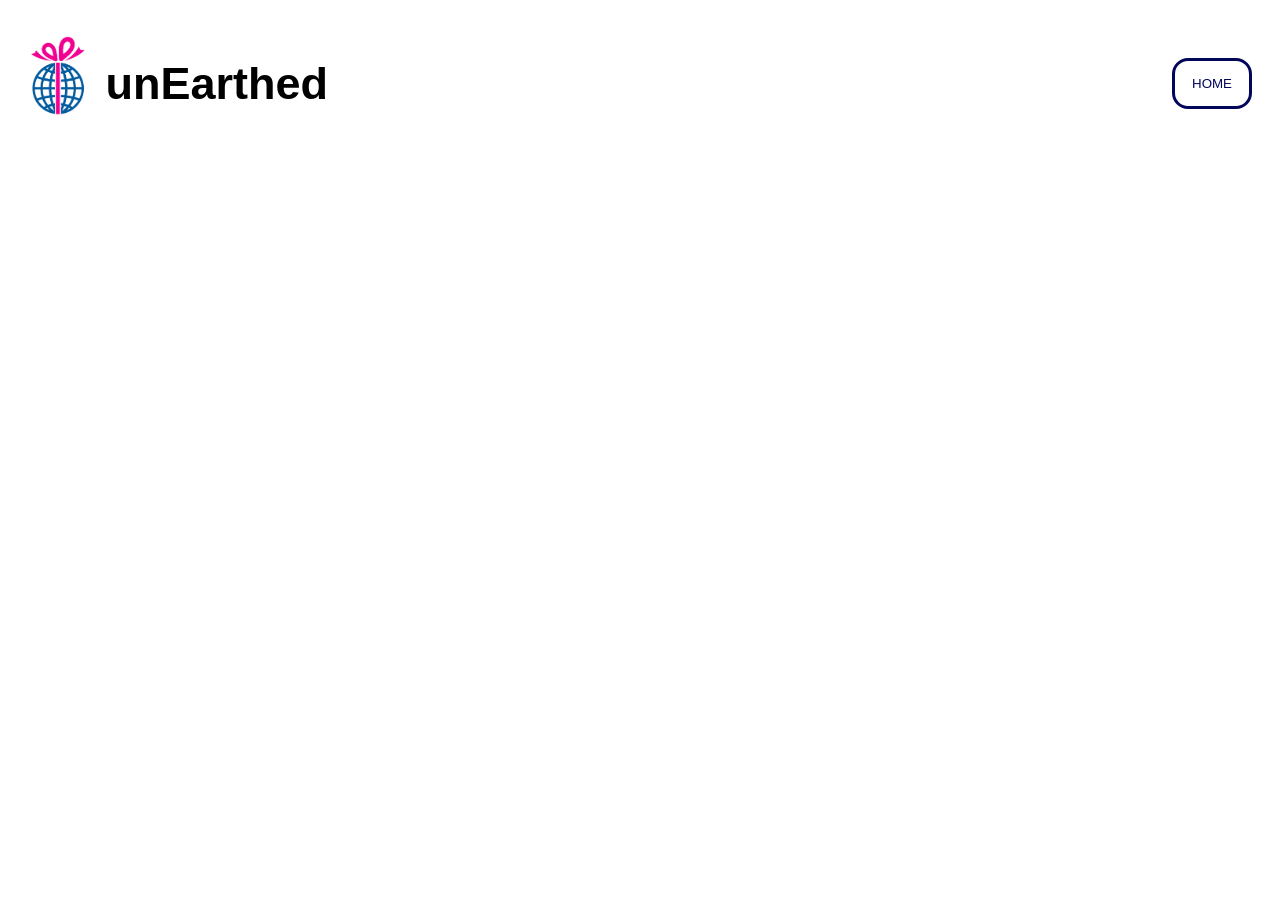
==== client/index.html @ 13762182 "update" ====
<!doctype html>
<html lang="en">
  <head>
    <meta charset="UTF-8" />
    <!-- <link rel="icon" type="image/svg+xml" href="/vite.svg" /> -->
    <meta name="viewport" content="width=device-width, initial-scale=1.0" />
    <link rel="stylesheet" href="style.css">
    <script type="module" src="public/scripts/gifts.js"></script>
    <script type="module" src="public/scripts/header.js"></script>
    <title>Vite App</title>
  </head>
  <body>
    <header></header>
    <main id="main-content"></main>
  </body>
</html>
---- client/style.css ----
:root {
  background-color: white;
  font-family: Avenir, Helvetica, sans-serif;
  color: black;
}

/* Header CSS */
.header-container {
  overflow: hidden;
  padding: 20px 10px;
  padding-bottom: 60px;
}

.header-left {
  float: left;
  height: 100px;
  width: 310px;
}

.header-left img {
  padding-top: 8px;
  height: 80px;
}

.header-left h1 {
  float: right;
  font-size: 45px;
  
}

.header-right {
  float: right;
  padding-top:30px;
  padding-right:10px;
}

.header-right button {
background-color: white;
border: solid;
border-width: 3px;
border-color: rgb(3, 7, 89);
border-radius: 0.1rem;
border-radius: 16px;
box-sizing: border-box;
color:  rgb(3, 7, 89);
cursor: pointer;
padding: 15px 16px;
text-align: center;
text-transform: uppercase;
touch-action: manipulation;
width: 80px;
}

/* Home page CSS */

main {
  display: flex;
  flex-direction: row;
  flex-wrap: wrap;
  justify-content: center;
}

.card {
  width: 300px;
  height: 400px;
  background: transparent;
  border-style: solid;
  border-width: 3px;
  border-color: rgb(3, 7, 89);
  border-radius: 0.3rem;
  box-shadow: 12px 12px 2px 1px rgba(0, 0, 255, 0.057);
  margin-top: 0px;
  margin-left: 20px;
  margin-right: 40px;
  margin-bottom: 60px;
}

.card img {
  height: 100%;
}

.top-container {
  background-repeat: no-repeat;
  background-size: cover;
  background-position: center center;
  height: 250px;
}

.bottom-container {
  margin-top:30px;
  margin-left: 10px;
}

.bottom-container h3 {
  margin-top: 10px;
  margin-bottom: 6px;
}

.bottom-container p {
  margin: 2px;
}

.bottom-container a {
  color: rgb(228, 16, 133);
  text-decoration: none;
}

/* 404 Page CSS */

.fof-container{
  display: table;
  width: 100%;
  height: 100vh;
  text-align: center;
  color: black;
}

.fof {
  display: table-cell;
  vertical-align: middle;
}

.fof h1 {
  color:rgb(26, 25, 25);
  font-size: 50px;
  display: inline-block;
  padding-right: 12px;
  animation: type .6s alternate infinite;
}

@keyframes type {
  from {box-shadow: inset -3px 0px 0px #888;}
  to {box-shadow: inset -3px 0px 0px transparent;}
}

/* Detail Page CSS*/

.gift-info {
  display: flex;
  flex-direction: row;
}

.image-container {
  padding-left: 100px;
  width: 40vw;
}

.image-container img {
  width: 80%;
}

.gift-details {
  width: 45vw;
}
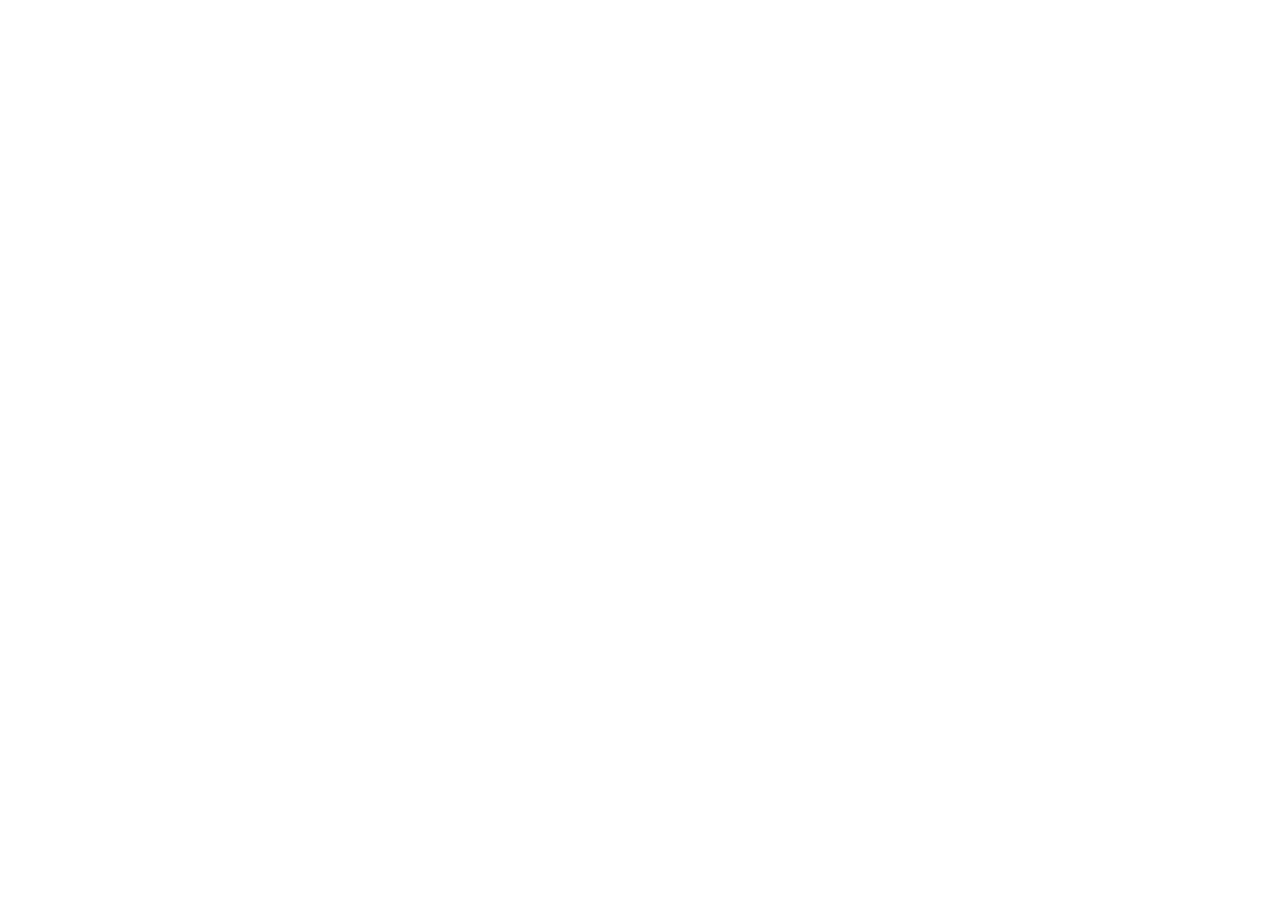
==== commit 1b3941e1: "Checkpoint 1" ====
--- a/client/index.html
+++ b/client/index.html
@@ -5,8 +5,8 @@
     <!-- <link rel="icon" type="image/svg+xml" href="/vite.svg" /> -->
     <meta name="viewport" content="width=device-width, initial-scale=1.0" />
     <link rel="stylesheet" href="style.css">
-    <script type="module" src="public/scripts/gifts.js"></script>
-    <script type="module" src="public/scripts/header.js"></script>
+    <script defer src="/scripts/header.js"></script>
+    <script defer src="/scripts/gifts.js"></script>
     <title>Vite App</title>
   </head>
   <body>
